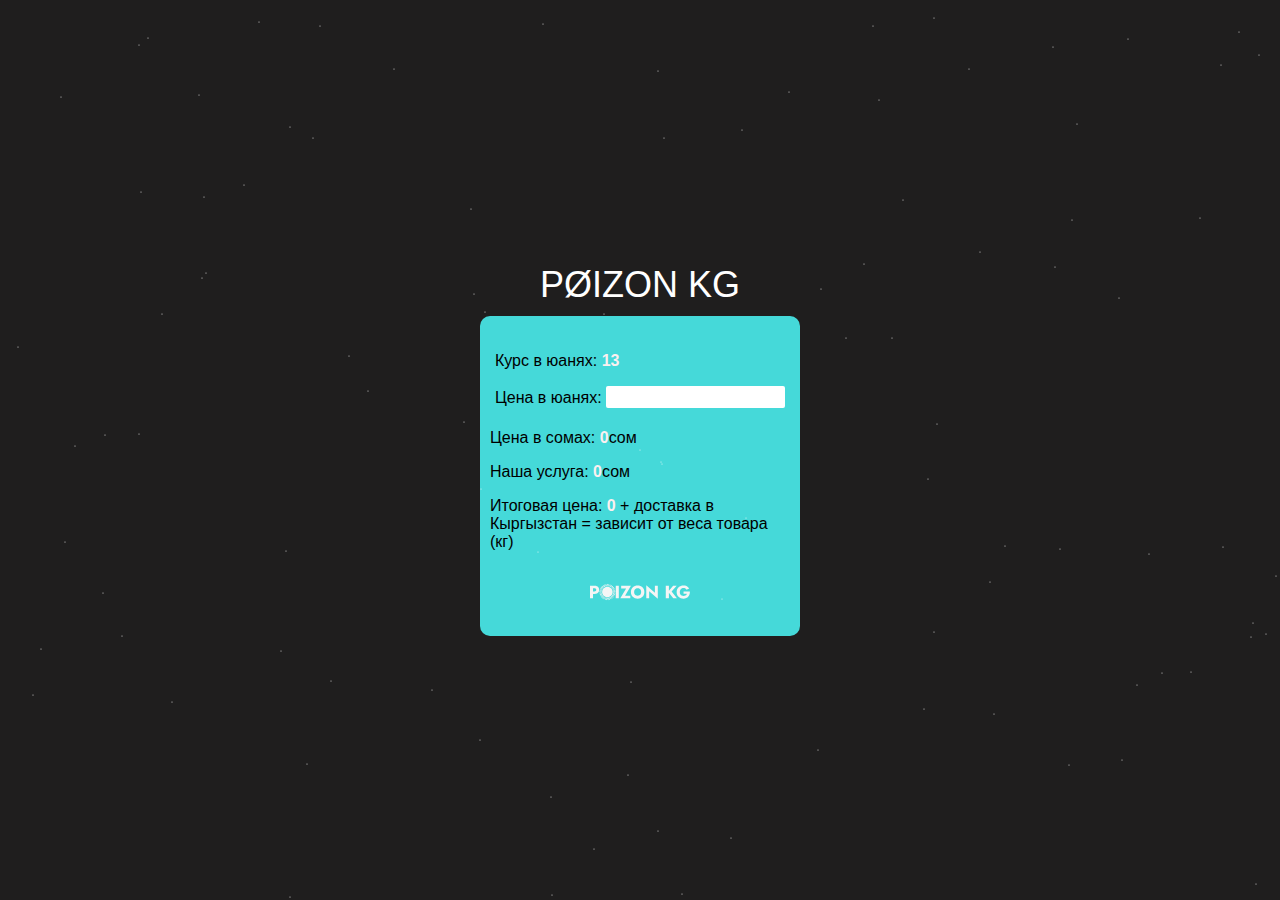
==== calculator.html @ 44e847ec "changed rmb rate" ====
<!DOCTYPE html>
<html lang="ru">
  <head>
    <meta charset="UTF-8" />
    <meta http-equiv="X-UA-Compatible" content="IE=edge" />
    <meta name="viewport" content="width=device-width, initial-scale=1.0" />
    <link rel="icon" href="./assets/poizonwhite.jpg" />
    <!-- <link rel="stylesheet" href="./index.css" /> -->
    <link rel="stylesheet" href="./calculator.css" />

    <title>Poizon calculator</title>
  </head>
  <body>
    <div class="galaxy-container">

          <div class="typing-text"></div>
          <div class="calc-container">
            <form id="calculator-form">
              <p>Курс в юанях: <span>13</span></p>
                <label>
                  Цена в юанях:
                  <input class="rmb-price" type="number" id="rmb-price" />
                </label>
                <br />
              </form>
              <div id="result">
                <p>Цена в сомах: <span id="som-price">0</span>сом</p>
                <p>Наша услуга: <span id="delivery-cost">0</span>сом</p>
                <p>Итоговая цена: <span id="total-cost">0</span> + доставка в Кыргызстан = зависит от веса товара (кг)</p>
              </div>
              <a href="./index.html">

                <img class="logowatermark" src="./assets/5.svg" alt="svglogo">
              </a>
              </div>
      </div>
       <div class="star"></div>
        </div>
    </div>
    <script src="./calculator.js"></script>
  </body>
</html>
---- index.css ----
* {
  margin: 0;
  padding: 0;
  box-sizing: border-box;
}

.container {
  display: flex;
  align-items: flex-start;
  justify-content: center;
  backdrop-filter: blur(6px);
}
.divColumn {
  margin-top: 20px;
  width: 450px;
  display: flex;
  flex-direction: column;
  gap: 25px;
  padding: 10px 0 45px;
}
.account-info {
  display: flex;
  flex-direction: column;
  justify-content: center;
  align-items: center;
  gap: 10px;
  padding: 0 22px;
}
.account-info h3 {
  font-family: "Lucida Sans", "Lucida Sans Regular", "Lucida Grande",
    "Lucida Sans Unicode", Geneva, Verdana, sans-serif;
  color: white;
  font-size: 23px;
}
.account-info p {
  font-family: "Lucida Sans", "Lucida Sans Regular", "Lucida Grande",
    "Lucida Sans Unicode", Geneva, Verdana, sans-serif;
  color: white;
  font-size: 17px;
}

.imgDiv {
  width: 100px;
  height: 100px;
  border-radius: 50%;
  overflow: hidden;
  background-image: url(./assets/newlogopoizonkg.jpg);
  background-position: center;
  background-size: cover;
}
.a-buttons {
  display: flex;
  flex-direction: column;
  justify-content: center;
  align-items: center;
  /* margin-top: 15px; */
  gap: 15px;
  padding: 0 22px;
}
.a-buttons a {
  text-decoration: none;
  width: 100%;
}
.a-buttons h4 {
  color: white;
  font-size: 18px;
  font-weight: 200;
  font-family: "Lucida Sans", "Lucida Sans Regular", "Lucida Grande",
    "Lucida Sans Unicode", Geneva, Verdana, sans-serif;
}
.a-buttons button {
  padding: 10px 0;
  width: 100%;
  border: none;
  border-radius: 10px;
  background-color: #01c2c3;
  color: #f1f1f1;
  font-family: "Lucida Sans", "Lucida Sans Regular", "Lucida Grande",
    "Lucida Sans Unicode", Geneva, Verdana, sans-serif;
  font-weight: 500;
  font-size: 15px;
  cursor: pointer;
}
.a-buttons button:hover,
.a-buttons button:focus {
  background-color: #0c9494;
}
.secondBlock {
  margin-top: 40px;
}
.secondBlock div {
  display: flex;
  flex-direction: row;
  width: 100%;
  gap: 5px;
}
.secondBlock p {
  font-family: "Lucida Sans", "Lucida Sans Regular", "Lucida Grande",
    "Lucida Sans Unicode", Geneva, Verdana, sans-serif;
  color: white;
  font-size: 17px;
}
.secondBlock div button {
  width: 100%;
  display: flex;
  align-items: center;
  justify-content: center;
  gap: 8px;
}
.secondBlock div button img {
  width: 20px;
  height: 20px;
}
@media all and (max-width: 500px) {
  .divColumn {
    width: 340px;
  }
}
@media all and (max-width: 310px) {
  .divColumn {
    width: 310px;
  }
}
---- calculator.css ----
html,
body {
  height: 100%;
  margin: 0;
  padding: 0;
}
* {
  font-family: "Lucida Sans", "Lucida Sans Regular", "Lucida Grande",
    "Lucida Sans Unicode", Geneva, Verdana, sans-serif;
}

.galaxy-container {
  /* Other styles for the container element */
  min-height: 100%;
  width: 100%;
  overflow: hidden;
  background: rgb(31, 30, 30);
  display: flex;
  justify-content: center;
  flex-direction: column;
  align-items: center;
  gap: 10px;
}
.typing-text {
  font-size: 36px;
  color: white;
}
.typing-path {
  stroke-width: 2px;
  stroke: white;
  fill: none;
  animation: stroke 3s linear forwards;
}

@keyframes stroke {
  0% {
    stroke-dasharray: 0 100;
  }
  100% {
    stroke-dasharray: 100 100;
  }
}
.star {
  position: absolute;
  top: 50%;
  left: 50%;
  width: 1px;
  height: 1px;
  background: white;
  border-radius: 50%;
  transform: translate(-50%, -50%);
  animation: move-star 10s linear infinite, twinkle 1s linear infinite;
}

@keyframes move-star {
  0% {
    transform: translate(-50%, -50%) translateX(-100%) translateY(-100%)
      scale(1);
  }
  100% {
    transform: translate(-50%, -50%) translateX(100%) translateY(100%) scale(5);
  }
}

@keyframes twinkle {
  0% {
    opacity: 1;
  }
  50% {
    opacity: 0;
  }
  100% {
    opacity: 1;
  }
}
.calc-container {
  background-color: #45d9d9;
  padding: 10px;
  width: 80%;
  height: 300px;
  border-radius: 10px;
  display: flex;
  justify-content: center;
  flex-direction: column;
  gap: 5px;
  align-items: center;
}
.rmb-price {
  color: #136161;
  font-weight: 700;
  border-radius: 2px;
  padding: 5px 0 2px;
  border: none;
  outline: none;
}
span {
  font-weight: 700;
  color: rgb(251, 240, 240);
}
@media all and (min-width: 500px) {
  .calc-container {
    width: 300px;
  }
}
.logowatermark {
  width: 100px;
  height: 40px;
}
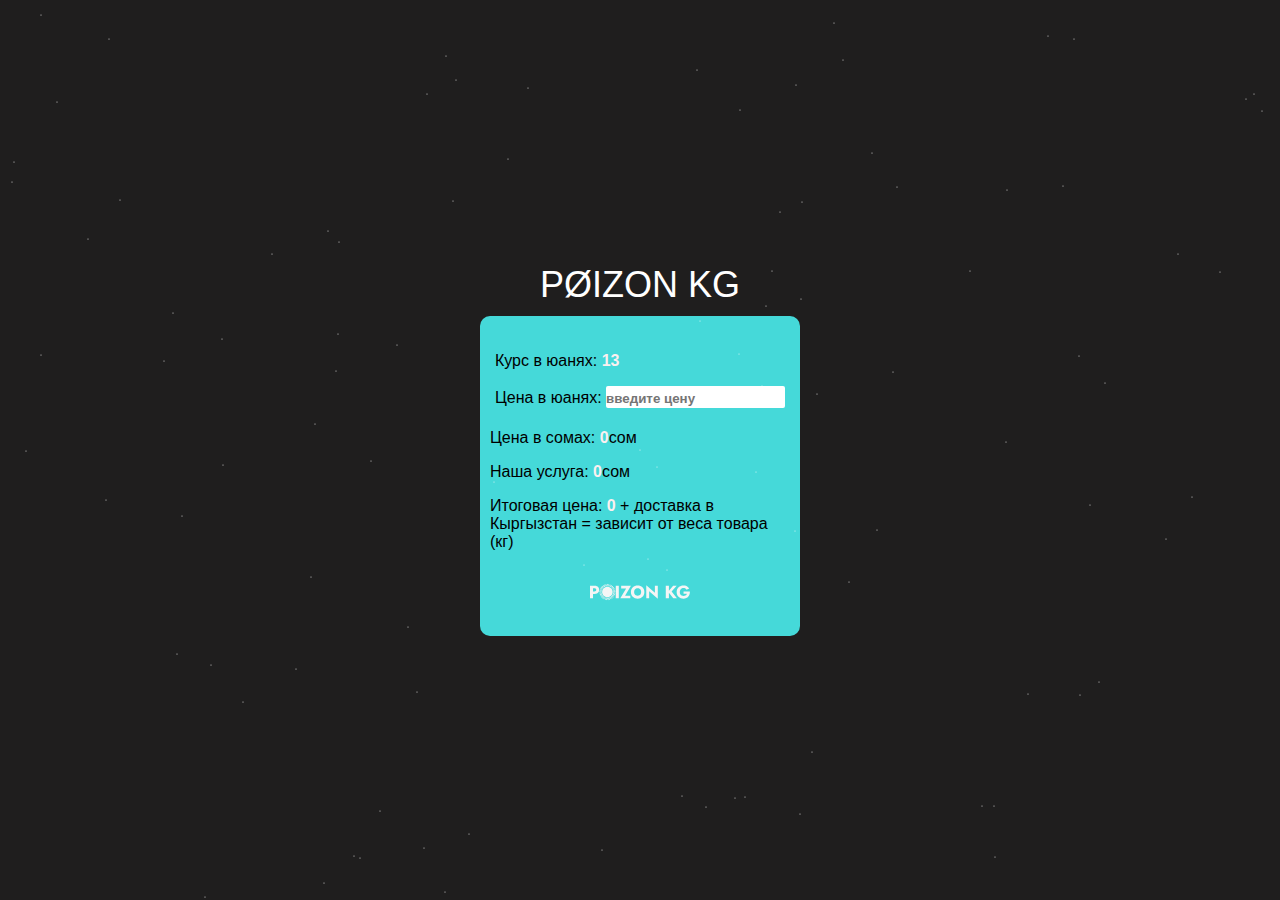
==== commit e3db449a: "changed rmb rate" ====
--- a/calculator.html
+++ b/calculator.html
@@ -19,7 +19,7 @@
               <p>Курс в юанях: <span>13</span></p>
                 <label>
                   Цена в юанях:
-                  <input class="rmb-price" type="number" id="rmb-price" />
+                  <input class="rmb-price" type="number" id="rmb-price" placeholder="введите цену"/>
                 </label>
                 <br />
               </form>
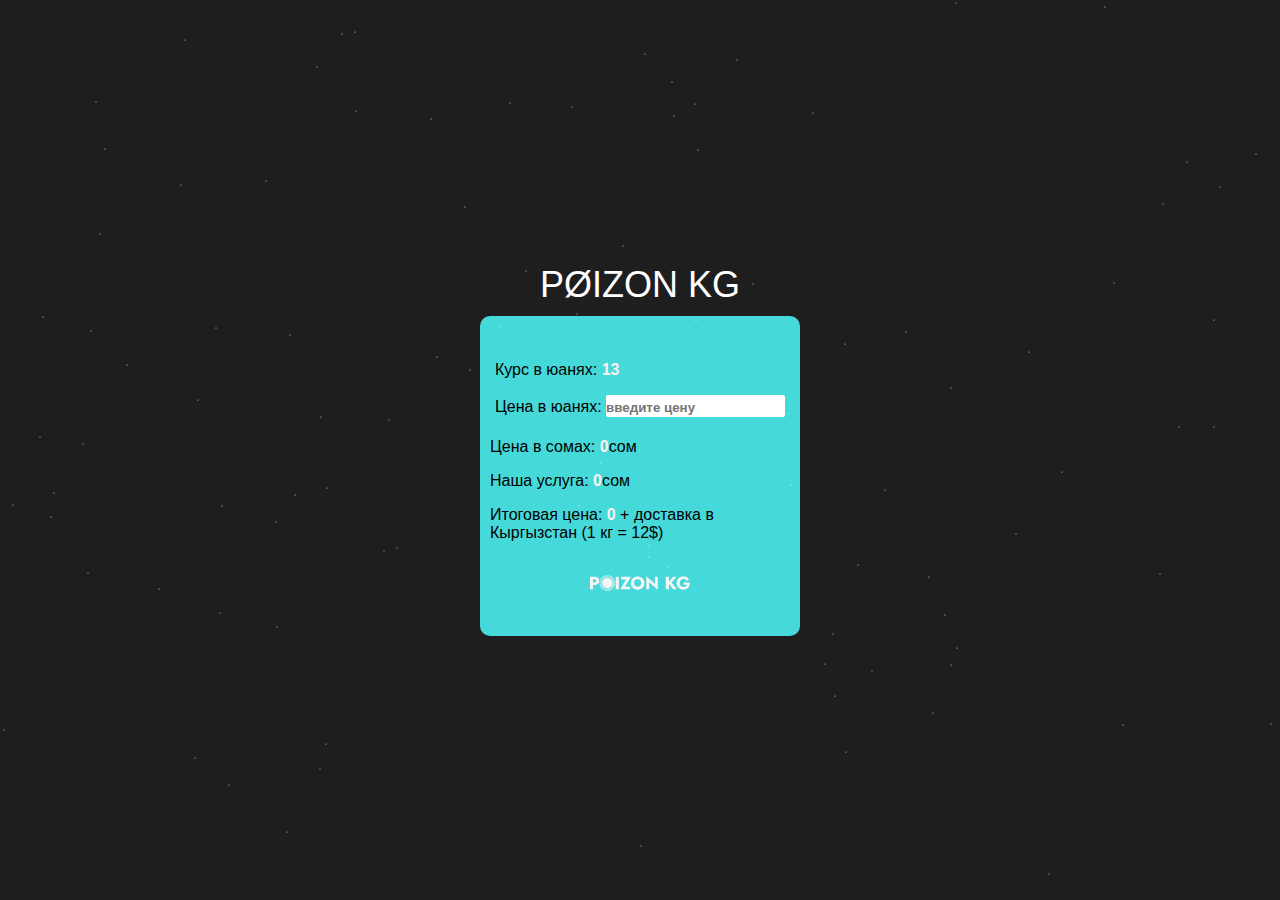
==== commit a97afda8: "changed calculation method" ====
--- a/calculator.html
+++ b/calculator.html
@@ -26,7 +26,7 @@
               <div id="result">
                 <p>Цена в сомах: <span id="som-price">0</span>сом</p>
                 <p>Наша услуга: <span id="delivery-cost">0</span>сом</p>
-                <p>Итоговая цена: <span id="total-cost">0</span> + доставка в Кыргызстан = зависит от веса товара (кг)</p>
+                <p>Итоговая цена: <span id="total-cost">0</span> + доставка в Кыргызстан (1 кг = 12$)</p>
               </div>
               <a href="./index.html">
 
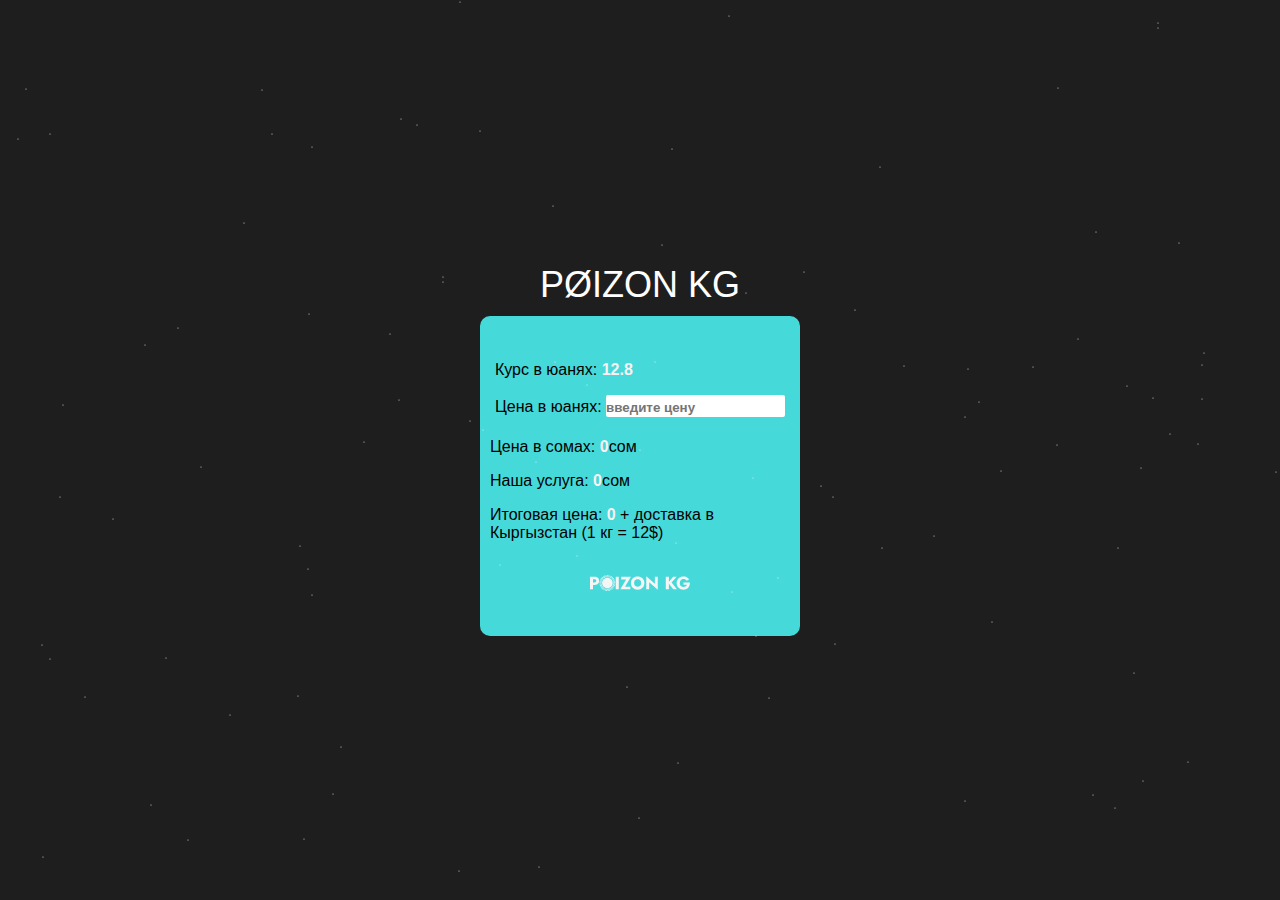
==== commit d940c282: "changed rate 12.8" ====
--- a/calculator.html
+++ b/calculator.html
@@ -16,7 +16,7 @@
           <div class="typing-text"></div>
           <div class="calc-container">
             <form id="calculator-form">
-              <p>Курс в юанях: <span>13</span></p>
+              <p>Курс в юанях: <span>12.8</span></p>
                 <label>
                   Цена в юанях:
                   <input class="rmb-price" type="number" id="rmb-price" placeholder="введите цену"/>
--- a/index.css
+++ b/index.css
@@ -111,6 +111,10 @@
   width: 20px;
   height: 20px;
 }
+.a-buttons a img {
+  width: 15px;
+  height: 12px;
+}
 @media all and (max-width: 500px) {
   .divColumn {
     width: 340px;
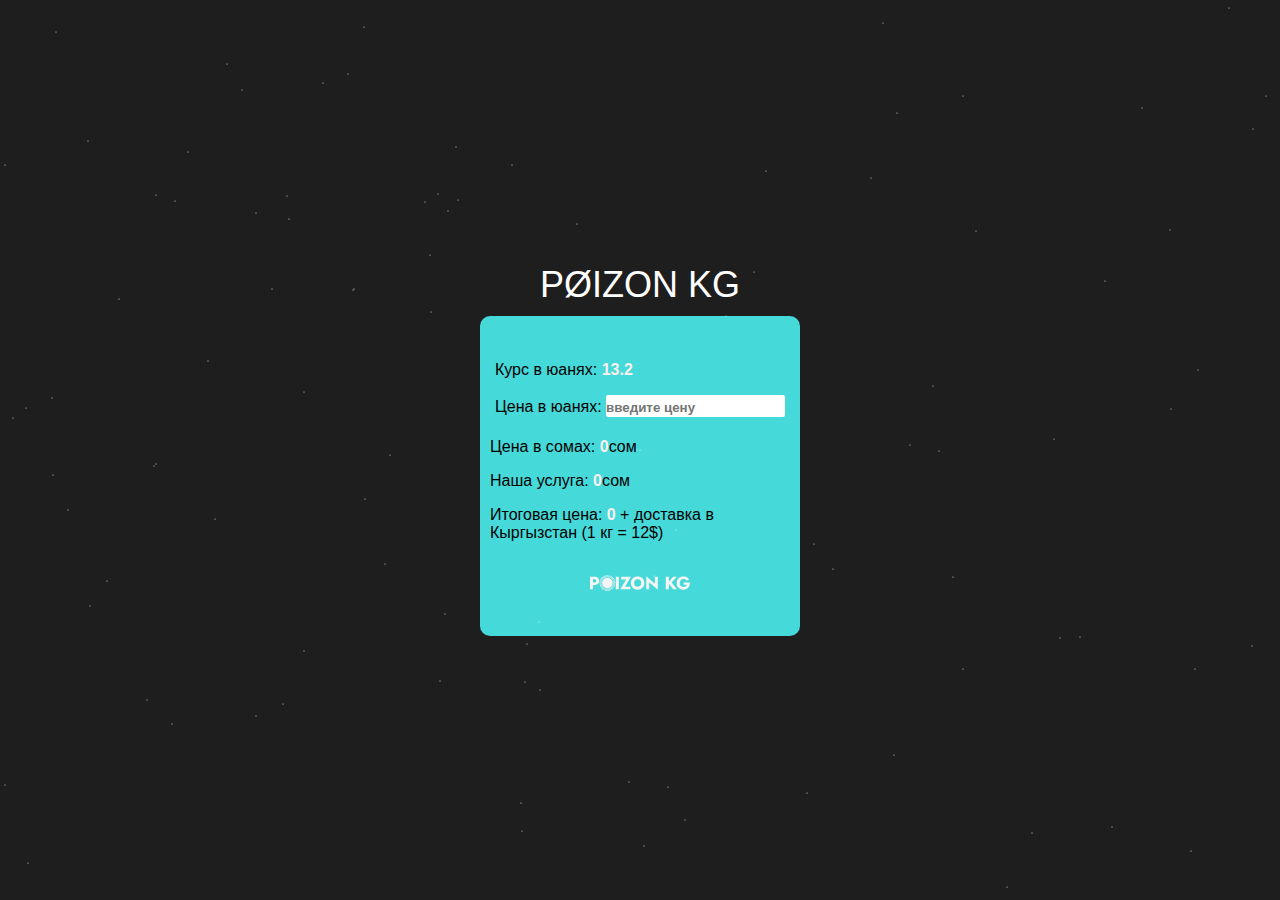
==== commit 4e853aac: "changed rate 12.8" ====
--- a/calculator.html
+++ b/calculator.html
@@ -16,7 +16,7 @@
           <div class="typing-text"></div>
           <div class="calc-container">
             <form id="calculator-form">
-              <p>Курс в юанях: <span>12.8</span></p>
+              <p>Курс в юанях: <span>13.2</span></p>
                 <label>
                   Цена в юанях:
                   <input class="rmb-price" type="number" id="rmb-price" placeholder="введите цену"/>
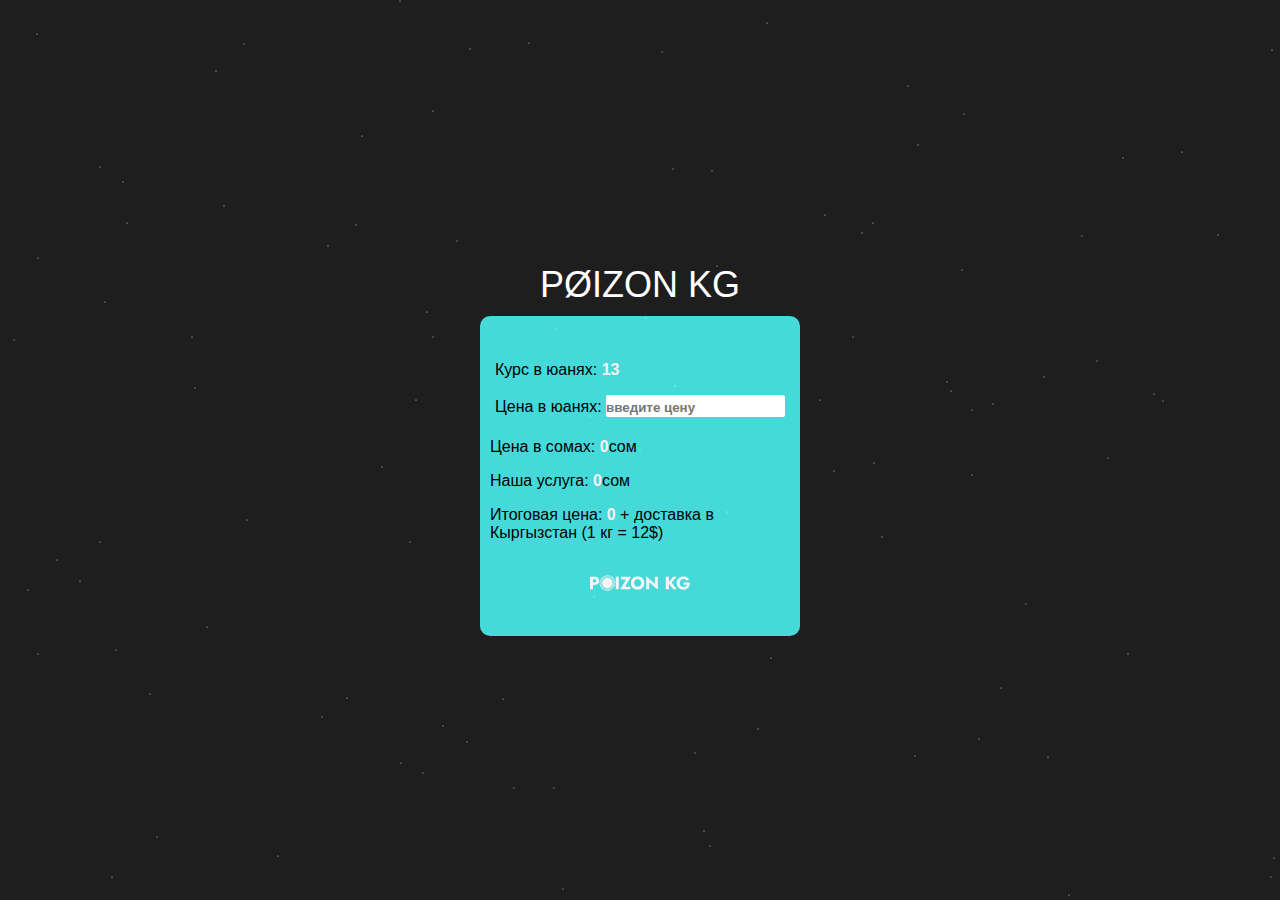
==== commit b1c2783f: "changed rate 13.2 to 13" ====
--- a/calculator.html
+++ b/calculator.html
@@ -16,7 +16,7 @@
           <div class="typing-text"></div>
           <div class="calc-container">
             <form id="calculator-form">
-              <p>Курс в юанях: <span>13.2</span></p>
+              <p>Курс в юанях: <span>13</span></p>
                 <label>
                   Цена в юанях:
                   <input class="rmb-price" type="number" id="rmb-price" placeholder="введите цену"/>
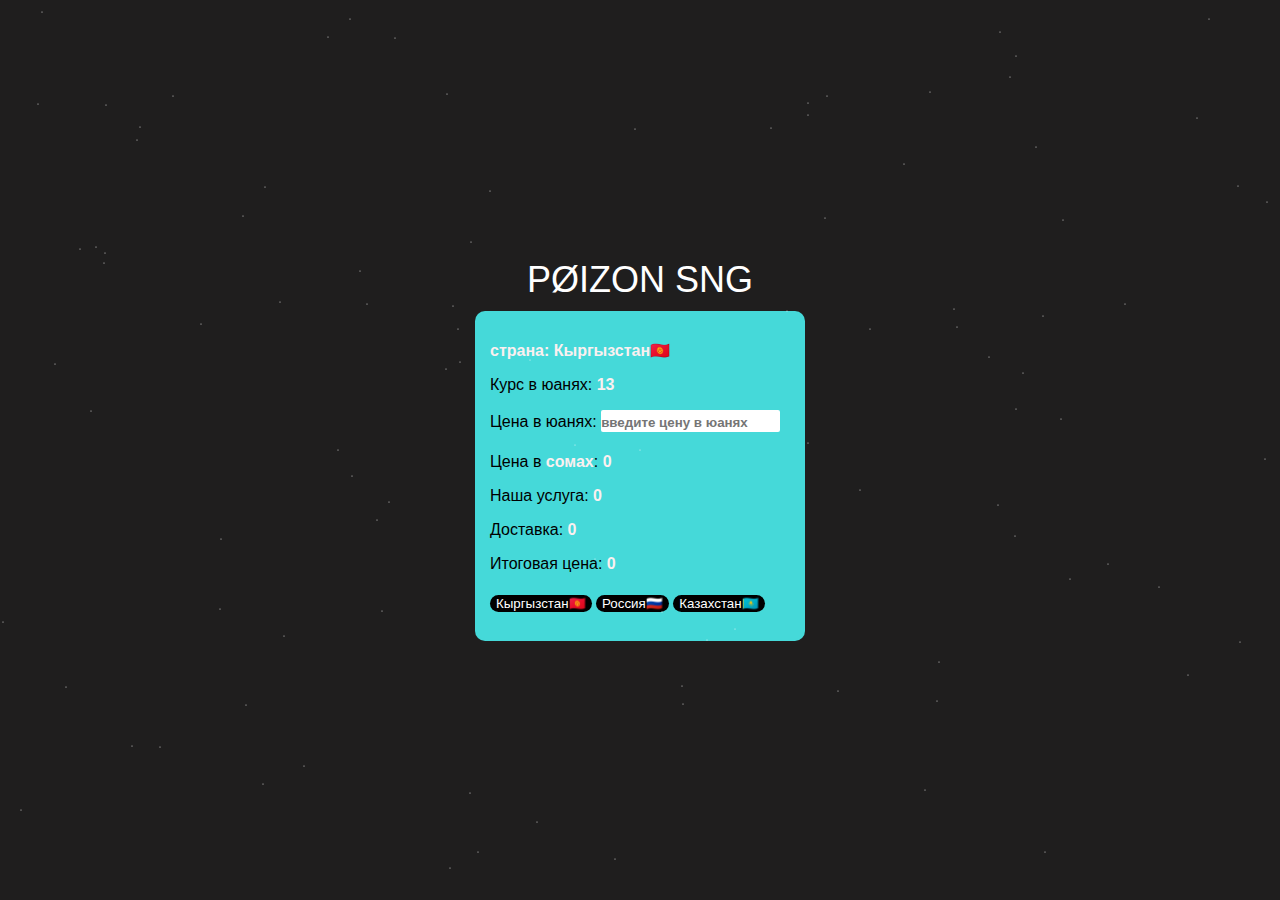
==== commit 71b82438: "big updates - Taplink update, ui update, links update, 3 in 1 calculator" ====
--- a/calculator.html
+++ b/calculator.html
@@ -4,7 +4,7 @@
     <meta charset="UTF-8" />
     <meta http-equiv="X-UA-Compatible" content="IE=edge" />
     <meta name="viewport" content="width=device-width, initial-scale=1.0" />
-    <link rel="icon" href="./assets/poizonwhite.jpg" />
+    <link rel="icon" href="./assets/poizonminilogo.jpeg" />
     <!-- <link rel="stylesheet" href="./index.css" /> -->
     <link rel="stylesheet" href="./calculator.css" />
 
@@ -16,22 +16,29 @@
           <div class="typing-text"></div>
           <div class="calc-container">
             <form id="calculator-form">
-              <p>Курс в юанях: <span>13</span></p>
+              <span id="changeCountry">страна: Кыргызстан🇰🇬</span>
+              <p>Курс в юанях: <span id="currency-rate">13</span></p>
+
                 <label>
                   Цена в юанях:
-                  <input class="rmb-price" type="number" id="rmb-price" placeholder="введите цену"/>
+                  <input class="rmb-price" type="number" id="rmb-price" placeholder="введите цену в юанях"/>
                 </label>
                 <br />
               </form>
               <div id="result">
-                <p>Цена в сомах: <span id="som-price">0</span>сом</p>
-                <p>Наша услуга: <span id="delivery-cost">0</span>сом</p>
-                <p>Итоговая цена: <span id="total-cost">0</span> + доставка в Кыргызстан (1 кг = 12$)</p>
+                <p>Цена в <span class="ourCurrencyExchange">сомах</span>: <span id="som-price">0</span></p>
+                <p>Наша услуга: <span id="delivery-cost">0</span></p>
+                <p>Доставка: <span id="delivery">0</span></p>
+
+                <p>Итоговая цена: <span id="total-cost">0</span></p>
               </div>
-              <a href="./index.html">
+              <div class="countryButtons">
+                <button id="kyrgyzstan" onclick="changeCurrency('kyrgyzstan')">Кыргызстан🇰🇬</button>
+                <button id="russia" onclick="changeCurrency('russia')">Россия🇷🇺</button>
+                <button id="kazakhstan" onclick="changeCurrency('kazakhstan')">Казахстан🇰🇿</button>
 
-                <img class="logowatermark" src="./assets/5.svg" alt="svglogo">
-              </a>
+              </div>
+              
               </div>
       </div>
        <div class="star"></div>
--- a/index.css
+++ b/index.css
@@ -44,7 +44,7 @@
   height: 100px;
   border-radius: 50%;
   overflow: hidden;
-  background-image: url(./assets/newlogopoizonkg.jpg);
+  background-image: url(./assets/poizon_sng.jpeg);
   background-position: center;
   background-size: cover;
 }
--- a/calculator.css
+++ b/calculator.css
@@ -75,7 +75,7 @@
 }
 .calc-container {
   background-color: #45d9d9;
-  padding: 10px;
+  padding: 15px;
   width: 80%;
   height: 300px;
   border-radius: 10px;
@@ -83,7 +83,6 @@
   justify-content: center;
   flex-direction: column;
   gap: 5px;
-  align-items: center;
 }
 .rmb-price {
   color: #136161;
@@ -106,3 +105,14 @@
   width: 100px;
   height: 40px;
 }
+.countryButtons button {
+  background-color: black;
+  color: white;
+  border: none;
+  border-radius: 15px;
+  text-align: center;
+}
+.countryButtons button:hover {
+  transform: scale(1.04);
+  cursor: pointer;
+}
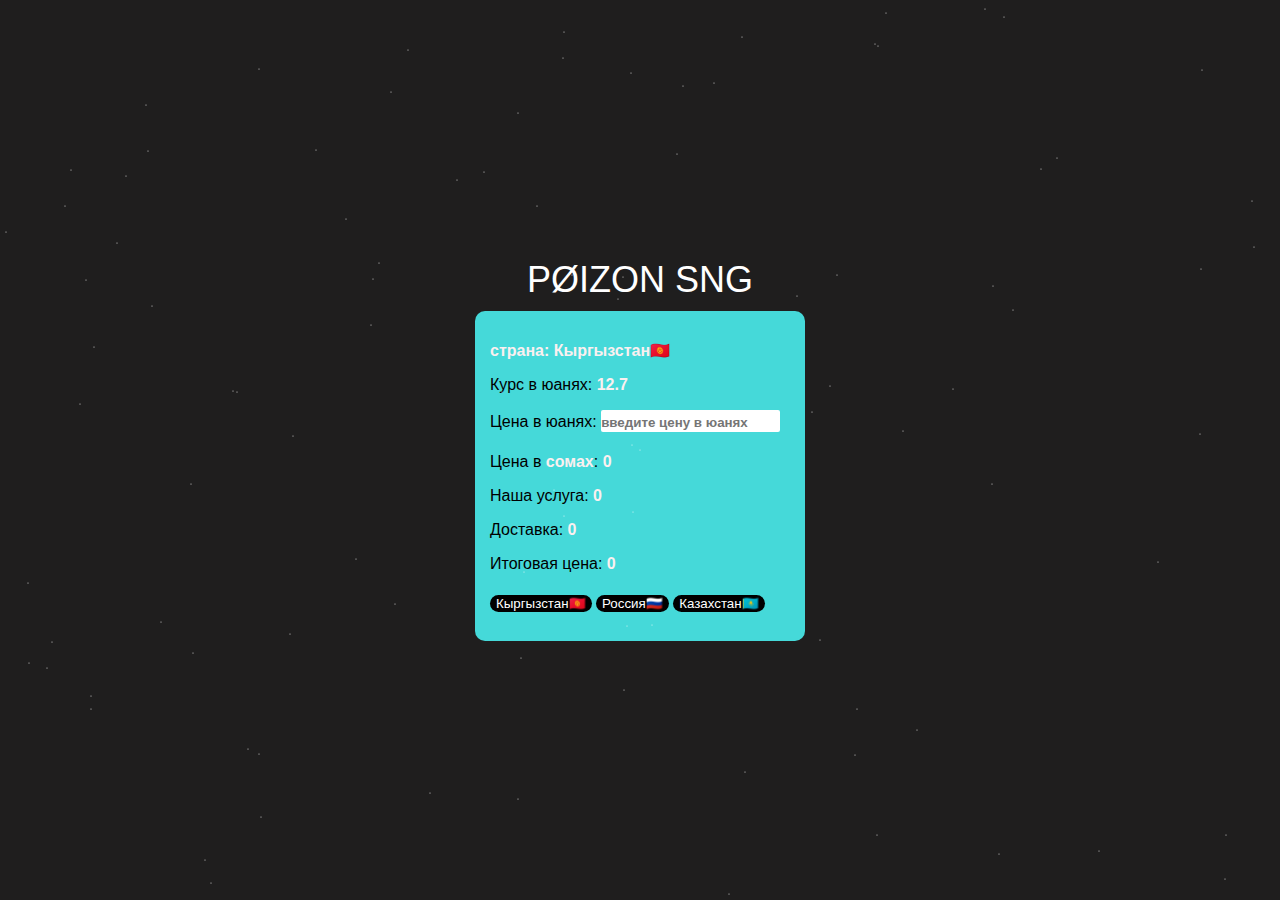
==== commit b2a65bd9: "changed currency and links" ====
--- a/calculator.html
+++ b/calculator.html
@@ -17,7 +17,7 @@
           <div class="calc-container">
             <form id="calculator-form">
               <span id="changeCountry">страна: Кыргызстан🇰🇬</span>
-              <p>Курс в юанях: <span id="currency-rate">13</span></p>
+              <p>Курс в юанях: <span id="currency-rate">12.7</span></p>
 
                 <label>
                   Цена в юанях:
